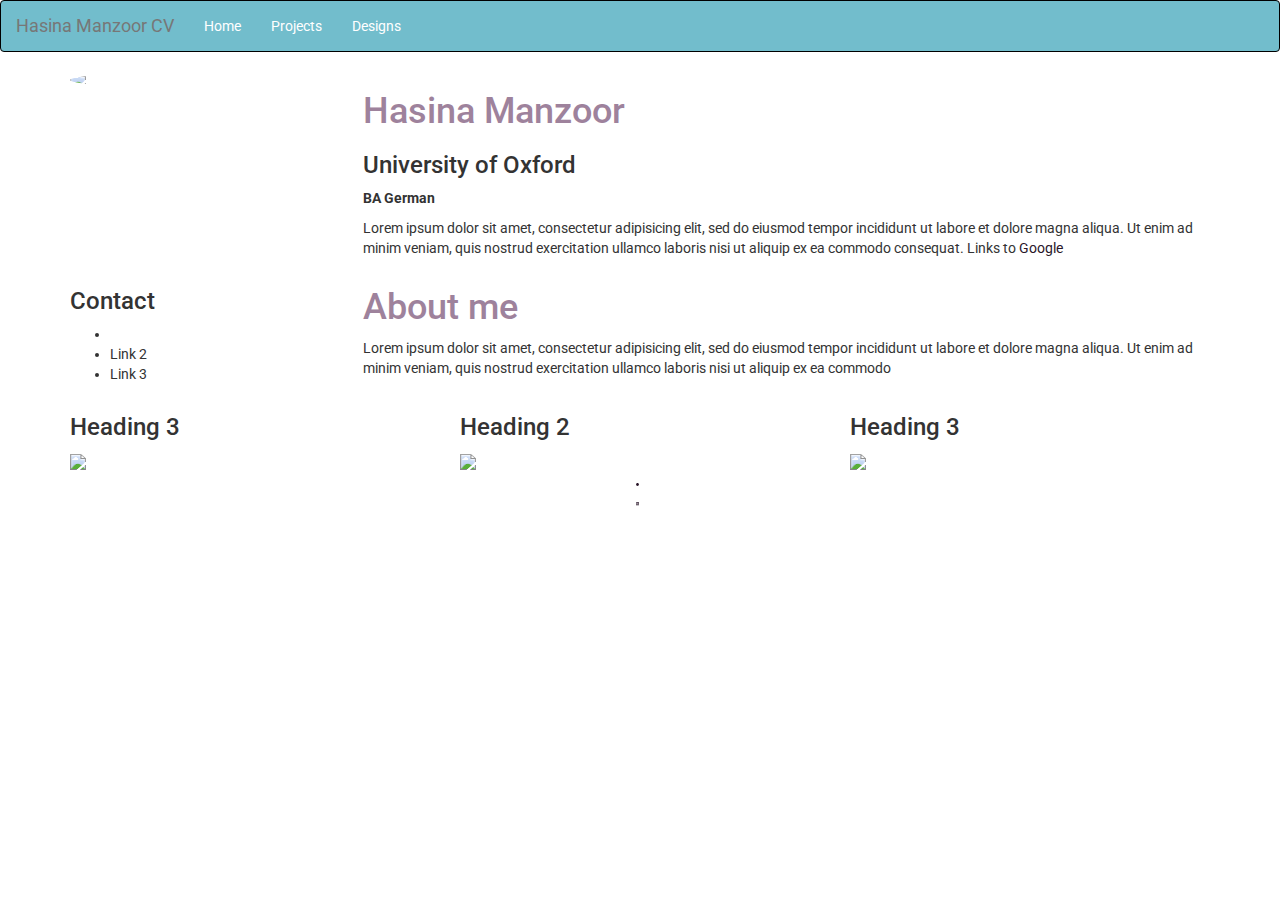
==== index.html @ 33896253 "added new page" ====
<!DOCTYPE html>
<html>
<head>
	<title>Bootstrap</title>

	<link href="https://fonts.googleapis.com/css?family=Roboto" rel="stylesheet">

	<link rel="stylesheet" href="https://maxcdn.bootstrapcdn.com/bootstrap/3.3.7/css/bootstrap.min.css" integrity="sha384-BVYiiSIFeK1dGmJRAkycuHAHRg32OmUcww7on3RYdg4Va+PmSTsz/K68vbdEjh4u" crossorigin="anonymous">

	<script src="https://code.jquery.com/jquery-3.3.1.slim.min.js"
  	integrity="sha256-3edrmyuQ0w65f8gfBsqowzjJe2iM6n0nKciPUp8y+7E="
  	crossorigin="anonymous"></script>

	<script src="https://maxcdn.bootstrapcdn.com/bootstrap/3.3.7/js/bootstrap.min.js" integrity="sha384-Tc5IQib027qvyjSMfHjOMaLkfuWVxZxUPnCJA7l2mCWNIpG9mGCD8wGNIcPD7Txa" crossorigin="anonymous"></script>

	<link rel="stylesheet" href="https://use.fontawesome.com/releases/v5.1.0/css/all.css" integrity="sha384-lKuwvrZot6UHsBSfcMvOkWwlCMgc0TaWr+30HWe3a4ltaBwTZhyTEggF5tJv8tbt" crossorigin="anonymous">

	<link rel="stylesheet" type="text/css" href="css/index.css">


</head>
<body>

<nav class="navbar navbar-default" role="navigation">
  	<div class="container-fluid">
    <div class="navbar-header">
      <button type="button" class="navbar-toggle collapsed" data-toggle="collapse" data-target="#bs-example-navbar-collapse-1" aria-expanded="false">
        <span class="sr-only">Toggle navigation</span>
        <span class="icon-bar"></span>
        <span class="icon-bar"></span>
        <span class="icon-bar"></span>
      </button>
      <a class="navbar-brand" href="#">Hasina Manzoor CV</a>
    </div>

    <div class="collapse navbar-collapse" id="bs-example-navbar-collapse-1">
      <ul class="nav navbar-nav">
        <li>
        	<a href="index.html">Home</a>
        </li>
        <li>
        	<a href="portfolio.html">Projects</a>
        </li>
        <li>
        	<a href="designs.html">Designs</a>
        </li>
      </ul>
    
    </div><!-- /.navbar-collapse -->
  	</div><!-- /.container-fluid -->
</nav>



<div class="container">


<div class="row" id="hero">
	<div class="col-sm-3" id="bio">
		<div>
			<img  src="images/Web.jpg" class="img-circle img-responsive style="margin:0 auto;">
		</div>
	</div>

	<div class="col-sm-9">
		<h1>Hasina Manzoor</h1>
		<h3>University of Oxford</h3>
		<div>
			<p>
				<b> BA German</b>
			</p>
		</div>

		<div class=bio>
			<p>
				Lorem ipsum dolor sit amet, consectetur adipisicing elit, sed do eiusmod
				tempor incididunt ut labore et dolore magna aliqua. Ut enim ad minim veniam,
				quis nostrud exercitation ullamco laboris nisi ut aliquip ex ea commodo
				consequat. Links to <a href="http://www.google.com">Google</a>
			</p>
		</div>
	</div>
</div>

<div class="row">
	<div class="col-sm-3">
		<div id="skills" class=small-panel>
			<h3>Contact</h3>
			<ul>
				<li><i class="fab fa-facebook"></i></li>
				<li>Link 2</li>
				<li>Link 3</li>
			</ul>
		</div>
	</div>


	<div class="col-sm-9">
		<div class="experience">
			<h1>About me</h1>
			<p>
				Lorem ipsum dolor sit amet, consectetur adipisicing elit, sed do eiusmod
				tempor incididunt ut labore et dolore magna aliqua. Ut enim ad minim veniam,
				quis nostrud exercitation ullamco laboris nisi ut aliquip ex ea commodo			
			</p>
		</div>
	</div>

</div>

<div class="row">
	<div class="col-sm-4">
		<h3>Heading 3</h3>
		<img src="http://via.placeholder.com/350x350">
	</div>
	<div class="col-sm-4">
		<h3>Heading 2</h3>
		<img src="http://via.placeholder.com/350x350">
	</div>
	<div class="col-sm-4">
		<h3>Heading 3</h3>
		<img src="http://via.placeholder.com/350x350">
	</div>
</div>

</div>

<footer>
	<div class="container">
		<div class="row">
			<div class="col-lg-8 col-lg-offset-2 col-md-10 col-md-offset-1">
				<ul class="list-inline text-center">
					<li>
						<a href="www.google.com">
							<span class="fa-stack fa-lg">
								<svg class="svg-inline--fa fa-circle fa-w-16 fa-stack-2x" aria-hidden="true" data-fa-processed data-prefix="fa" data-icon="circle" role="img" xmlns="https://www.w3.org/2000/svg" viewBox="0 0 512 512">
									<path fill="currentColor" d="M256 8C119 8 8 119 8 256s111 248 248 248 248-111 248-248S393 8 256 8z"></path>
								</svg>
								<svg class="svg-inline--fa fa-linkedin fa-w-14 fa-stack-1x fa-inverse" aria-hidden="true" data-fa-processed data-prefix="fab" data-icon="linkedin" role="img" xmlns="http://www.w3.org/2000/svg" viewBox="0 0 448 512">
									<path fill="currentColor" d="M416 32H31.9C14.3 32 0 46.5 0 64.3v383.4C0 465.5 14.3 480 31.9 480H416c17.6 0 32-14.5 32-32.3V64.3c0-17.8-14.4-32.3-32-32.3zM135.4 416H69V202.2h66.5V416zm-33.2-243c-21.3 0-38.5-17.3-38.5-38.5S80.9 96 102.2 96c21.2 0 38.5 17.3 38.5 38.5 0 21.3-17.2 38.5-38.5 38.5zm282.1 243h-66.4V312c0-24.8-.5-56.7-34.5-56.7-34.6 0-39.9 27-39.9 54.9V416h-66.4V202.2h63.7v29.2h.9c8.9-16.8 30.6-34.5 62.9-34.5 67.2 0 79.7 44.3 79.7 101.9V416z"></path>
								</svg>
							</span>
						</a>
					</li>
					
				</ul>
			</div>
		</div>
	</div>
</footer>

</body>
</html>
---- css/index.css ----
body {
	font-family: 'Roboto', sans-serif;
}
h1 {
	color:#9E829C;
}
a {
	color: #291528;
}

.navbar-default {
	background-color: #72BDCC;
	border-color: #000;
}

.navbar-default .navbar-nav>li>a {
    color: #fff;
/* Style the buttons */
.btn {
  border: none;
  outline: none;
  padding: 10px 16px;
  background-color: #f1f1f1;
  cursor: pointer;
}

/* Style the active class (and buttons on mouse-over) */
.active, .btn:hover {
  background-color: #666;
  color: white;
}
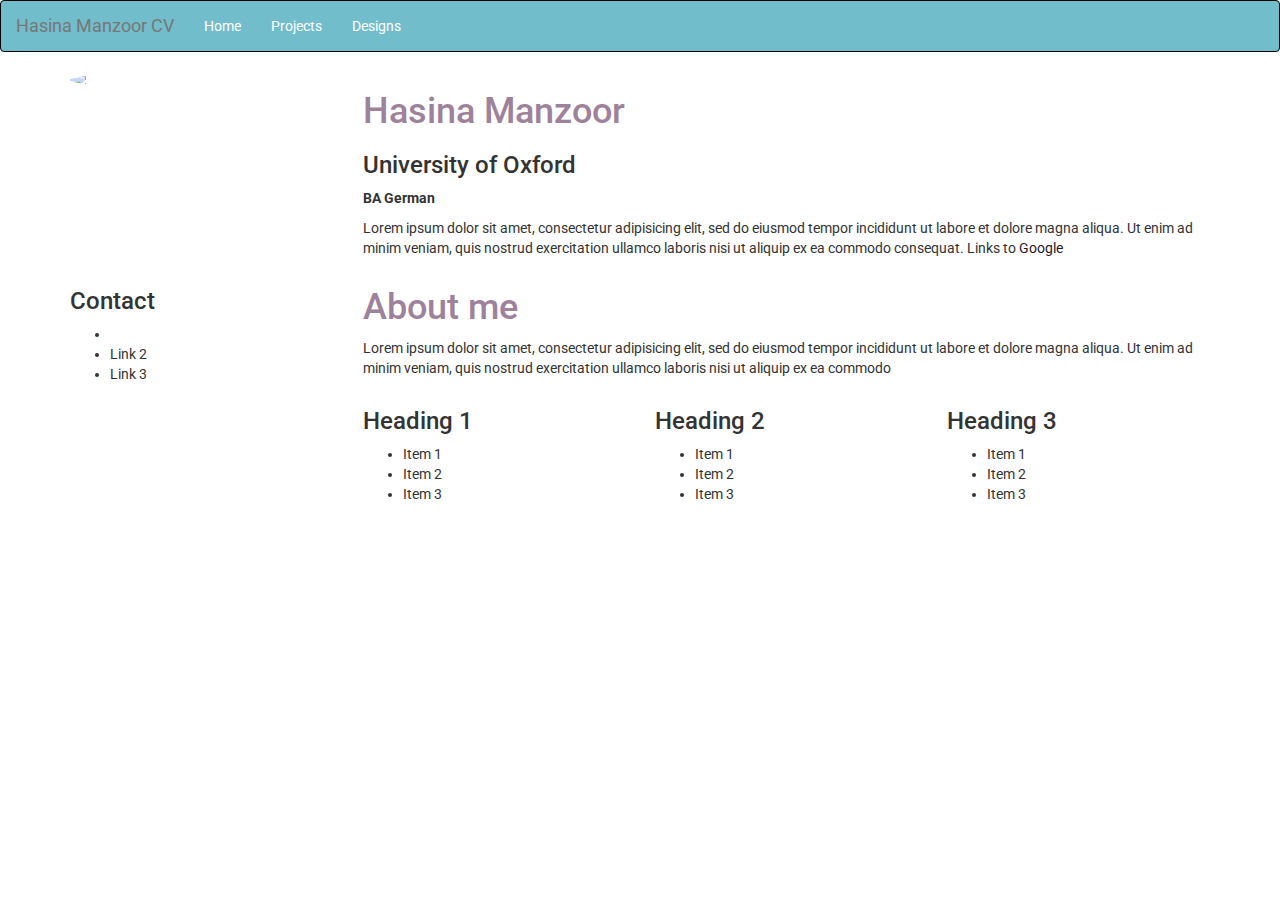
==== commit 41b521d6: "new design" ====
--- a/index.html
+++ b/index.html
@@ -104,50 +104,41 @@
 				quis nostrud exercitation ullamco laboris nisi ut aliquip ex ea commodo			
 			</p>
 		</div>
+
+		<div class="row">
+	<div class="col-sm-4">
+		<h3>Heading 1</h3>
+			<ul>
+				<li>Item 1</li>
+				<li>Item 2</li>
+				<li>Item 3</li>
+			</ul>
+	</div>
+	<div class="col-sm-4">
+		<h3>Heading 2</h3>
+			<ul>
+				<li>Item 1</li>
+				<li>Item 2</li>
+				<li>Item 3</li>
+			</ul>
+	</div>
+	<div class="col-sm-4">
+		<h3>Heading 3</h3>
+			<ul>
+				<li>Item 1</li>
+				<li>Item 2</li>
+				<li>Item 3</li>
+			</ul>
+	</div>
+</div>
+
 	</div>
 
 </div>
 
-<div class="row">
-	<div class="col-sm-4">
-		<h3>Heading 3</h3>
-		<img src="http://via.placeholder.com/350x350">
-	</div>
-	<div class="col-sm-4">
-		<h3>Heading 2</h3>
-		<img src="http://via.placeholder.com/350x350">
-	</div>
-	<div class="col-sm-4">
-		<h3>Heading 3</h3>
-		<img src="http://via.placeholder.com/350x350">
-	</div>
-</div>
 
 </div>
 
-<footer>
-	<div class="container">
-		<div class="row">
-			<div class="col-lg-8 col-lg-offset-2 col-md-10 col-md-offset-1">
-				<ul class="list-inline text-center">
-					<li>
-						<a href="www.google.com">
-							<span class="fa-stack fa-lg">
-								<svg class="svg-inline--fa fa-circle fa-w-16 fa-stack-2x" aria-hidden="true" data-fa-processed data-prefix="fa" data-icon="circle" role="img" xmlns="https://www.w3.org/2000/svg" viewBox="0 0 512 512">
-									<path fill="currentColor" d="M256 8C119 8 8 119 8 256s111 248 248 248 248-111 248-248S393 8 256 8z"></path>
-								</svg>
-								<svg class="svg-inline--fa fa-linkedin fa-w-14 fa-stack-1x fa-inverse" aria-hidden="true" data-fa-processed data-prefix="fab" data-icon="linkedin" role="img" xmlns="http://www.w3.org/2000/svg" viewBox="0 0 448 512">
-									<path fill="currentColor" d="M416 32H31.9C14.3 32 0 46.5 0 64.3v383.4C0 465.5 14.3 480 31.9 480H416c17.6 0 32-14.5 32-32.3V64.3c0-17.8-14.4-32.3-32-32.3zM135.4 416H69V202.2h66.5V416zm-33.2-243c-21.3 0-38.5-17.3-38.5-38.5S80.9 96 102.2 96c21.2 0 38.5 17.3 38.5 38.5 0 21.3-17.2 38.5-38.5 38.5zm282.1 243h-66.4V312c0-24.8-.5-56.7-34.5-56.7-34.6 0-39.9 27-39.9 54.9V416h-66.4V202.2h63.7v29.2h.9c8.9-16.8 30.6-34.5 62.9-34.5 67.2 0 79.7 44.3 79.7 101.9V416z"></path>
-								</svg>
-							</span>
-						</a>
-					</li>
-					
-				</ul>
-			</div>
-		</div>
-	</div>
-</footer>
 
 </body>
 </html>--- a/css/index.css
+++ b/css/index.css
@@ -28,4 +28,5 @@
 .active, .btn:hover {
   background-color: #666;
   color: white;
-}+}
+
